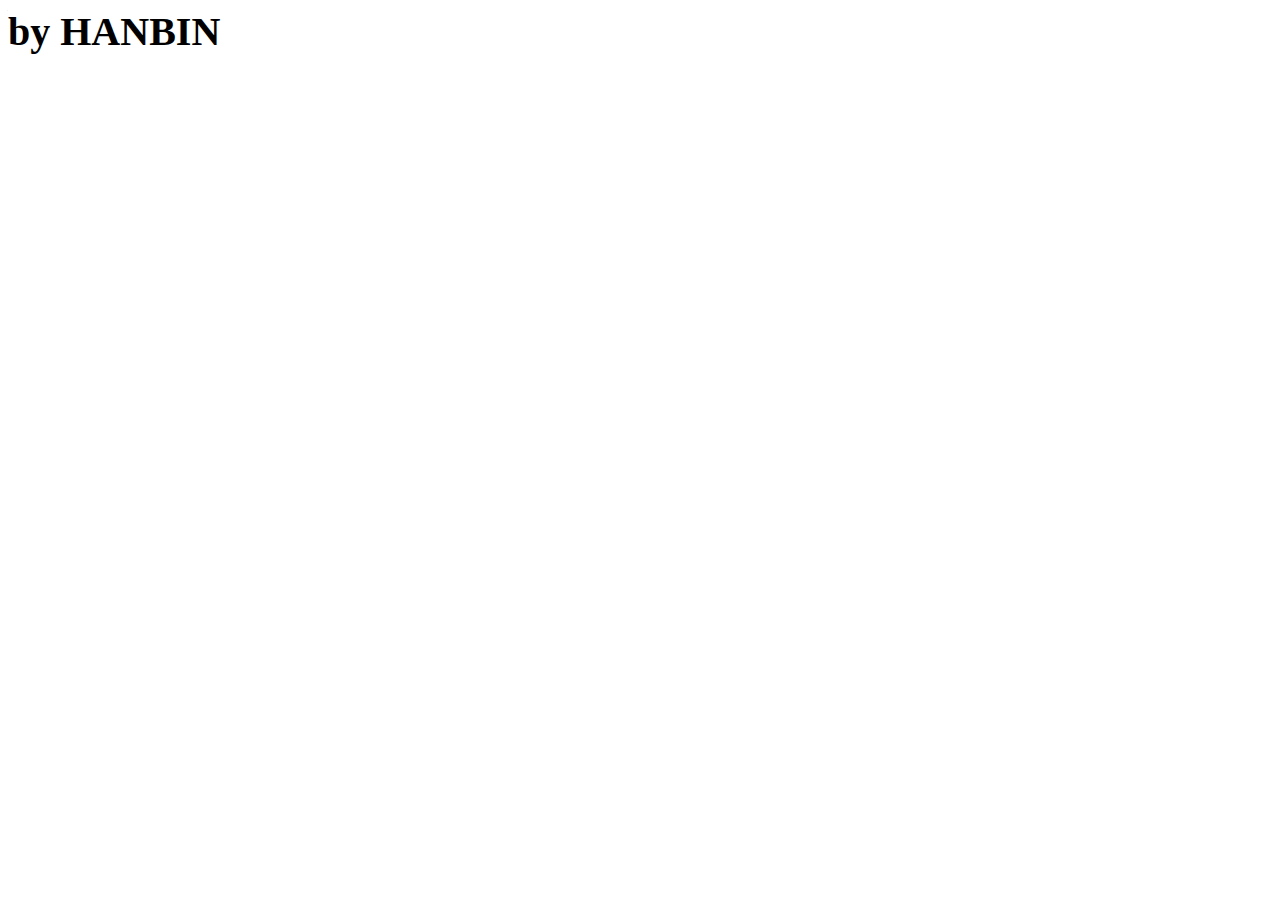
==== home/index.html @ cb017562 "Updates" ====
<!DOCTYPE html><html><head><meta charSet="utf-8"/><meta http-equiv="x-ua-compatible" content="ie=edge"/><meta name="viewport" content="width=device-width, initial-scale=1, shrink-to-fit=no"/><meta name="generator" content="Gatsby 3.14.0"/><link as="script" rel="preload" href="/webpack-runtime-e7c12351777036acf18d.js"/><link as="script" rel="preload" href="/framework-6732274822051930064a.js"/><link as="script" rel="preload" href="/app-b2e35cfb8757f1ea3721.js"/><link as="script" rel="preload" href="/commons-3b94433b16ac8dfdc4e4.js"/><link as="script" rel="preload" href="/component---src-pages-home-js-9efc80b418770b967e9e.js"/><link as="fetch" rel="preload" href="/page-data/home/page-data.json" crossorigin="anonymous"/><link as="fetch" rel="preload" href="/page-data/app-data.json" crossorigin="anonymous"/></head><body><div id="___gatsby"><div style="outline:none" tabindex="-1" id="gatsby-focus-wrapper"><div><section class="sc-bdfBQB gaVQCu">by HANBIN</section></div></div><div id="gatsby-announcer" style="position:absolute;top:0;width:1px;height:1px;padding:0;overflow:hidden;clip:rect(0, 0, 0, 0);white-space:nowrap;border:0" aria-live="assertive" aria-atomic="true"></div></div><script id="gatsby-script-loader">/*<![CDATA[*/window.pagePath="/home/";/*]]>*/</script><script id="gatsby-chunk-mapping">/*<![CDATA[*/window.___chunkMapping={"polyfill":["/polyfill-bdd16d9dca2947beee7f.js"],"app":["/app-b2e35cfb8757f1ea3721.js"],"component---src-pages-home-js":["/component---src-pages-home-js-9efc80b418770b967e9e.js"],"component---src-pages-index-js":["/component---src-pages-index-js-0e46956e894b18c52019.js"],"component---src-pages-test-js":["/component---src-pages-test-js-6edecb374847f65b66e0.js"]};/*]]>*/</script><script src="/polyfill-bdd16d9dca2947beee7f.js" nomodule=""></script><script src="/component---src-pages-home-js-9efc80b418770b967e9e.js" async=""></script><script src="/commons-3b94433b16ac8dfdc4e4.js" async=""></script><script src="/app-b2e35cfb8757f1ea3721.js" async=""></script><script src="/framework-6732274822051930064a.js" async=""></script><script src="/webpack-runtime-e7c12351777036acf18d.js" async=""></script></body></html>
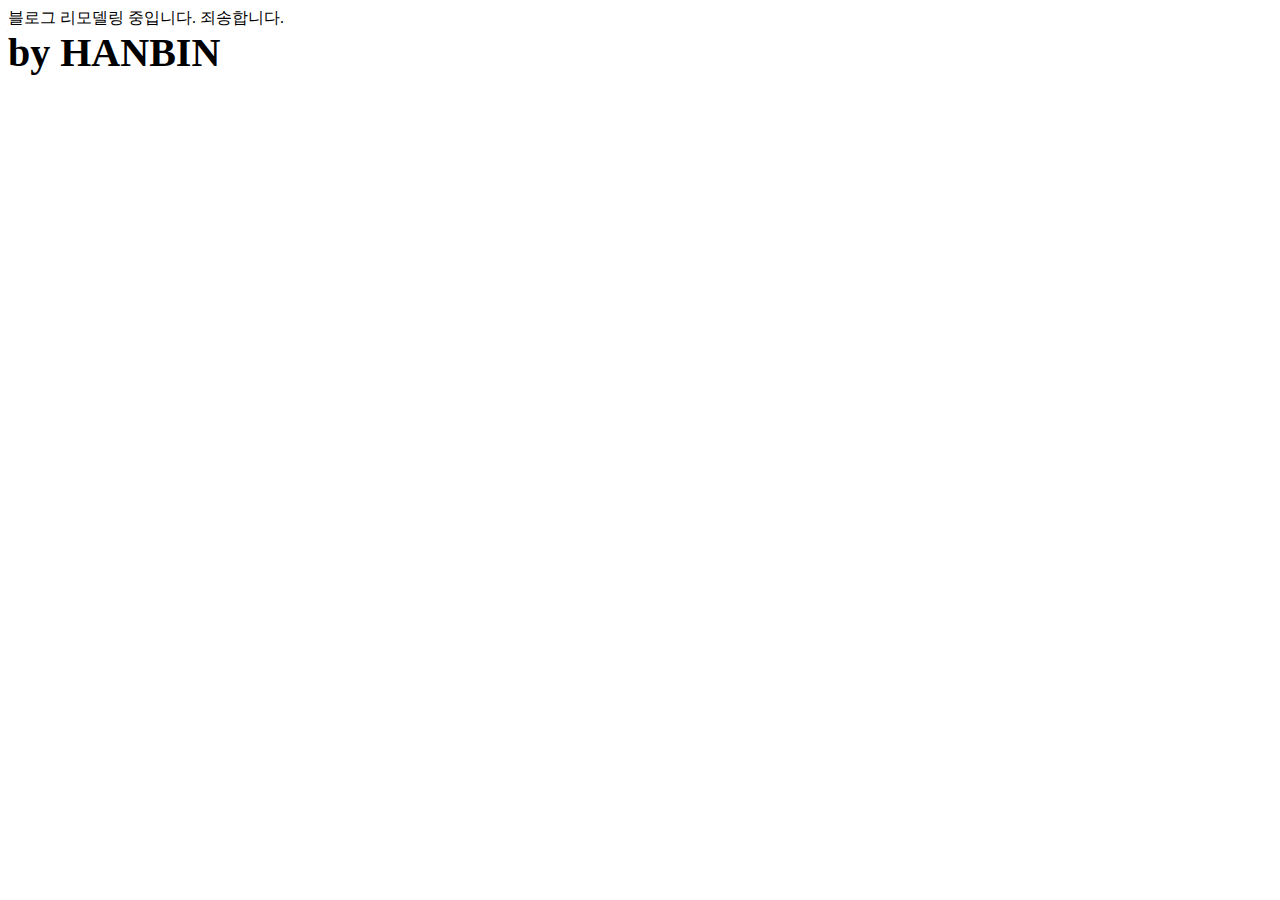
==== commit 260882cc: "Updates" ====
--- a/home/index.html
+++ b/home/index.html
@@ -1 +1 @@
-<!DOCTYPE html><html><head><meta charSet="utf-8"/><meta http-equiv="x-ua-compatible" content="ie=edge"/><meta name="viewport" content="width=device-width, initial-scale=1, shrink-to-fit=no"/><meta name="generator" content="Gatsby 3.14.0"/><link as="script" rel="preload" href="/webpack-runtime-e7c12351777036acf18d.js"/><link as="script" rel="preload" href="/framework-6732274822051930064a.js"/><link as="script" rel="preload" href="/app-b2e35cfb8757f1ea3721.js"/><link as="script" rel="preload" href="/commons-3b94433b16ac8dfdc4e4.js"/><link as="script" rel="preload" href="/component---src-pages-home-js-9efc80b418770b967e9e.js"/><link as="fetch" rel="preload" href="/page-data/home/page-data.json" crossorigin="anonymous"/><link as="fetch" rel="preload" href="/page-data/app-data.json" crossorigin="anonymous"/></head><body><div id="___gatsby"><div style="outline:none" tabindex="-1" id="gatsby-focus-wrapper"><div><section class="sc-bdfBQB gaVQCu">by HANBIN</section></div></div><div id="gatsby-announcer" style="position:absolute;top:0;width:1px;height:1px;padding:0;overflow:hidden;clip:rect(0, 0, 0, 0);white-space:nowrap;border:0" aria-live="assertive" aria-atomic="true"></div></div><script id="gatsby-script-loader">/*<![CDATA[*/window.pagePath="/home/";/*]]>*/</script><script id="gatsby-chunk-mapping">/*<![CDATA[*/window.___chunkMapping={"polyfill":["/polyfill-bdd16d9dca2947beee7f.js"],"app":["/app-b2e35cfb8757f1ea3721.js"],"component---src-pages-home-js":["/component---src-pages-home-js-9efc80b418770b967e9e.js"],"component---src-pages-index-js":["/component---src-pages-index-js-0e46956e894b18c52019.js"],"component---src-pages-test-js":["/component---src-pages-test-js-6edecb374847f65b66e0.js"]};/*]]>*/</script><script src="/polyfill-bdd16d9dca2947beee7f.js" nomodule=""></script><script src="/component---src-pages-home-js-9efc80b418770b967e9e.js" async=""></script><script src="/commons-3b94433b16ac8dfdc4e4.js" async=""></script><script src="/app-b2e35cfb8757f1ea3721.js" async=""></script><script src="/framework-6732274822051930064a.js" async=""></script><script src="/webpack-runtime-e7c12351777036acf18d.js" async=""></script></body></html>+<!DOCTYPE html><html><head><meta charSet="utf-8"/><meta http-equiv="x-ua-compatible" content="ie=edge"/><meta name="viewport" content="width=device-width, initial-scale=1, shrink-to-fit=no"/><meta name="generator" content="Gatsby 3.14.0"/><link as="script" rel="preload" href="/webpack-runtime-3565d9f256f030486c68.js"/><link as="script" rel="preload" href="/framework-6732274822051930064a.js"/><link as="script" rel="preload" href="/app-b2e35cfb8757f1ea3721.js"/><link as="script" rel="preload" href="/commons-3b94433b16ac8dfdc4e4.js"/><link as="script" rel="preload" href="/component---src-pages-home-js-01eb7c6af7c9bd4a49d9.js"/><link as="fetch" rel="preload" href="/page-data/home/page-data.json" crossorigin="anonymous"/><link as="fetch" rel="preload" href="/page-data/app-data.json" crossorigin="anonymous"/></head><body><div id="___gatsby"><div style="outline:none" tabindex="-1" id="gatsby-focus-wrapper"><div>블로그 리모델링 중입니다. 죄송합니다.<section class="sc-bdfBQB gaVQCu">by HANBIN</section></div></div><div id="gatsby-announcer" style="position:absolute;top:0;width:1px;height:1px;padding:0;overflow:hidden;clip:rect(0, 0, 0, 0);white-space:nowrap;border:0" aria-live="assertive" aria-atomic="true"></div></div><script id="gatsby-script-loader">/*<![CDATA[*/window.pagePath="/home/";/*]]>*/</script><script id="gatsby-chunk-mapping">/*<![CDATA[*/window.___chunkMapping={"polyfill":["/polyfill-bdd16d9dca2947beee7f.js"],"app":["/app-b2e35cfb8757f1ea3721.js"],"component---src-pages-home-js":["/component---src-pages-home-js-01eb7c6af7c9bd4a49d9.js"],"component---src-pages-index-js":["/component---src-pages-index-js-3c16ca55c4d231007b80.js"],"component---src-pages-test-js":["/component---src-pages-test-js-6edecb374847f65b66e0.js"]};/*]]>*/</script><script src="/polyfill-bdd16d9dca2947beee7f.js" nomodule=""></script><script src="/component---src-pages-home-js-01eb7c6af7c9bd4a49d9.js" async=""></script><script src="/commons-3b94433b16ac8dfdc4e4.js" async=""></script><script src="/app-b2e35cfb8757f1ea3721.js" async=""></script><script src="/framework-6732274822051930064a.js" async=""></script><script src="/webpack-runtime-3565d9f256f030486c68.js" async=""></script></body></html>